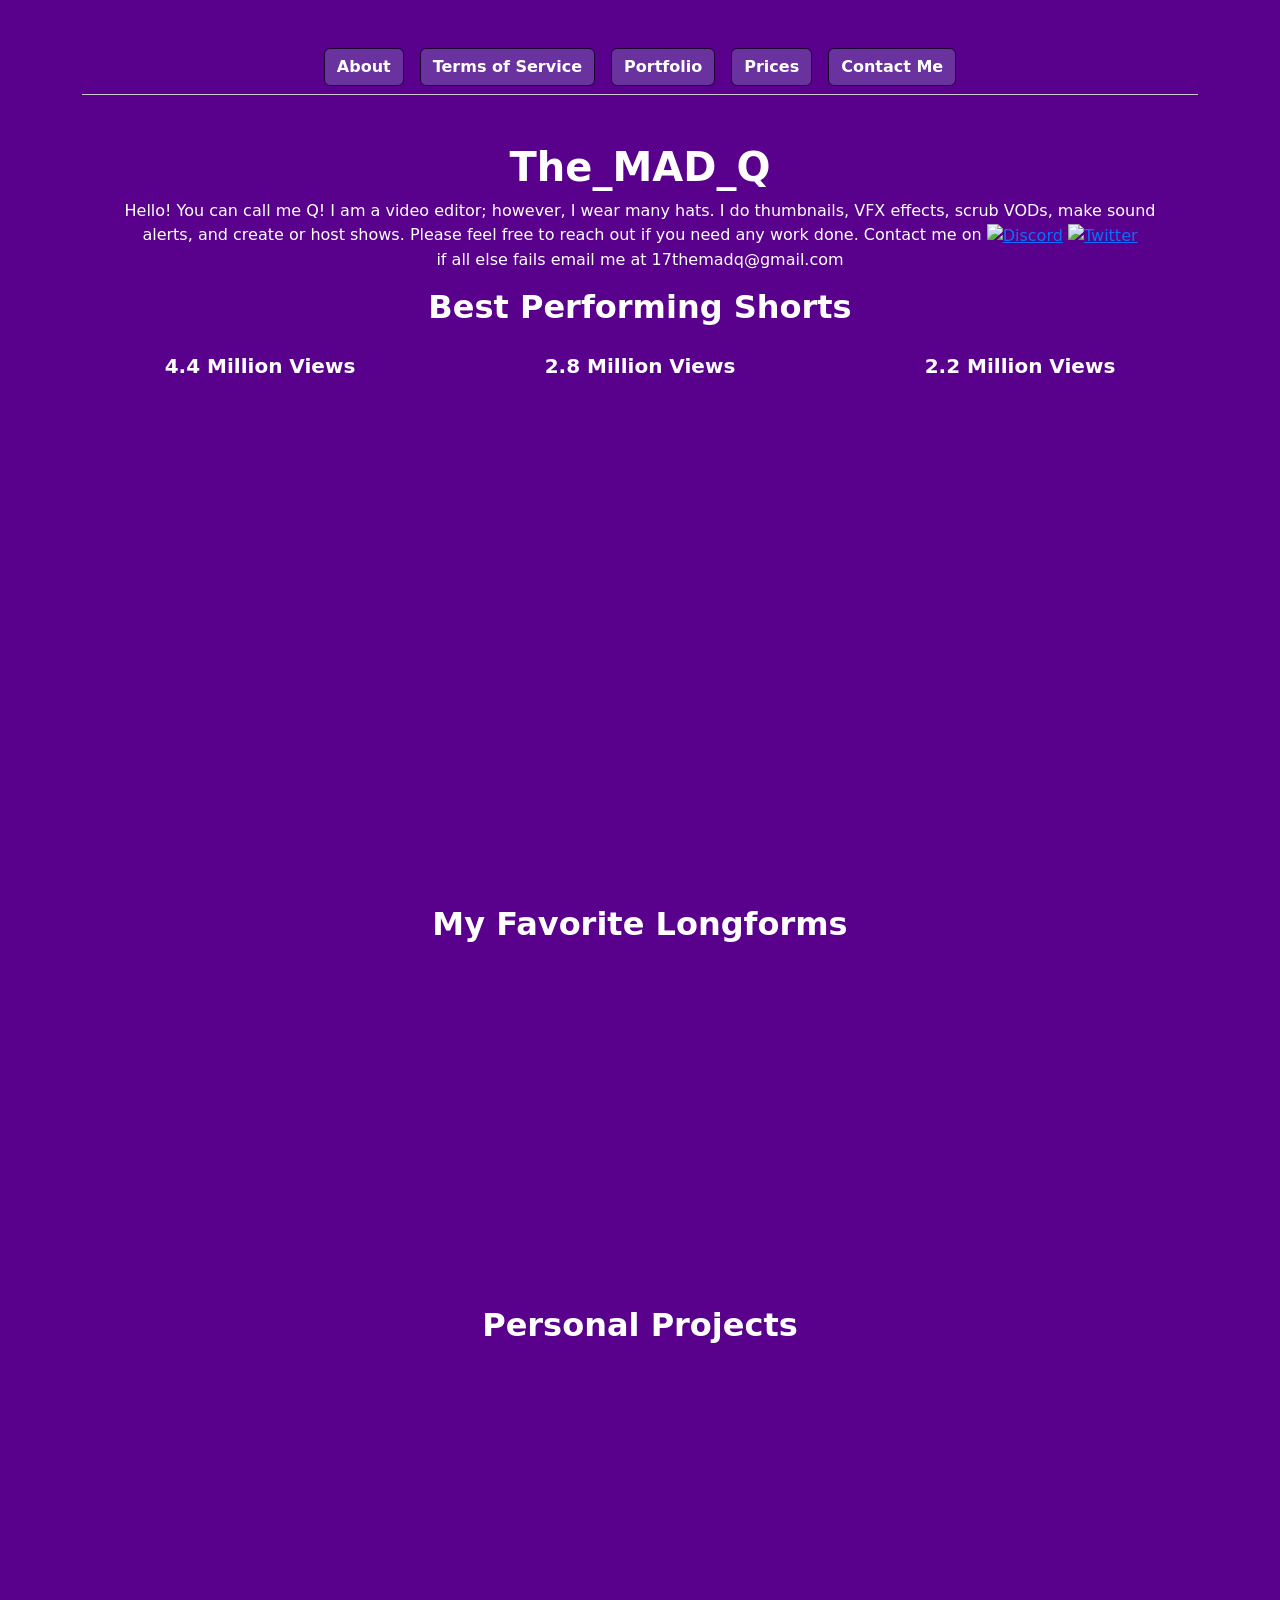
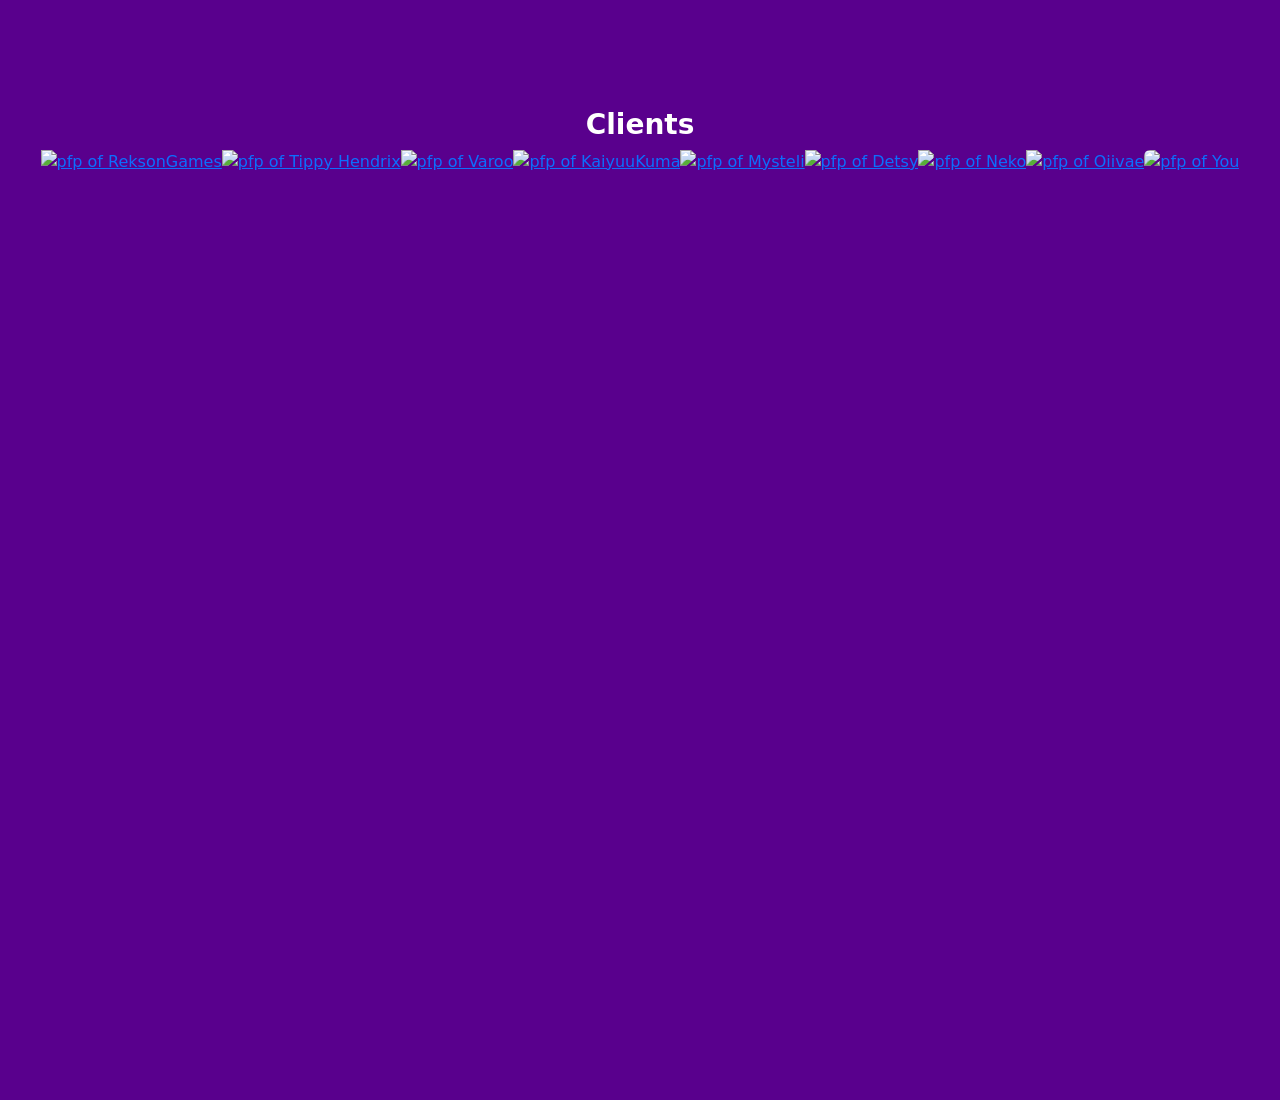
==== index.html @ eb0d392f "Update index.html" ====
<!DOCTYPE html>
<html lang="en" onload="applyTheme()">
  <head>
    <meta charset="UTF-8"/>
    <meta name="viewport" content="width=device-width, initial-scale=1, shrink-to-fit=no">
    <meta property="og:type" content="website"/>
    <meta property="url" content="https://themadq.net"/>
    <link rel="icon" href="https://themadq.net/TheMADQicon.ico" type="https://themadq.net/TheMADQicon.ico"/>
    <meta property="og:title" content="The_MAD_Q" />
    <meta property="og:image" content="https://themadq.net/indexMetadata.webp"/>
    <meta property="og:image:type" content="image/png" /><meta property="og:image:width" content="1350" />
    <meta property="og:image:height" content="800" />
    <meta property="og:url" content="https://themadq.net/test" />
    <meta property="twitter:card" content="summary_large_image" />
    <link rel="canonical" href="https://themadq.net/test" />
    <title>The_MAD_Q</title>
    <link href='bootstrap.css' rel='stylesheet'/>
    <link href="https://cdn.jsdelivr.net/npm/bootstrap@5.3.1/dist/css/bootstrap.min.css" rel="stylesheet" integrity="sha384-4bw+/aepP/YC94hEpVNVgiZdgIC5+VKNBQNGCHeKRQN+PtmoHDEXuppvnDJzQIu9" crossorigin="anonymous">
    <link href="CSS/style.css" rel="stylesheet"/>

  </head>
  <body>
   <div class="container">
    <div class="row">
     <div class="col d-flex flex-wrap justify-content-center mt-5">
       <a class="btn btn-primary mx-2" href="https://themadq.net" role="button"><strong>About</strong></a> 
       <a class="btn btn-primary mx-2" href="https://themadq.net/TermsofService" role="button"><strong>Terms of Service</strong></a>
       <a class="btn btn-primary mx-2" href="https://ytjobs.co/talent/vitrine/150138" target="_blank" role="button"><strong>Portfolio</strong></a>
       <a class="btn btn-primary mx-2" href="https://themadq.net/Prices" role="button"><strong>Prices</strong></a>
       <!--<a class="btn btn-primary mx-2" href="https://themadq.net/FAQ" role="button"><strong>FAQ</strong></a>
       <a class="btn btn-primary mx-2" href="https://themadq.net/Gallery" role="button"><strong>Gallery</strong></a>-->
       <a class="btn btn-primary mx-2" href="https://themadq.net/Contactme" role="button"><strong>Contact Me</strong></a>
      </div> 
    </div>
    <div class="row">
     <div class="col-sm-12 mt-2 mb-5">
      <div style='border-bottom:1px solid #ccc;'></div>
     </div>
    </div>
   </div>


  <div class="container">
   <div class="row">
    <div class="col d-flex flex-wrap justify-content-center text-center ">
     <h1><strong>The_MAD_Q</strong></h1>
    </div>
   </div>
   <div class="row">
    <div class="d-flex flex-wrap justify-content-center text-center px-5">
     <p>Hello! You can call me Q! I am a video editor; however, I wear many hats. I do thumbnails, VFX effects, scrub VODs, make sound alerts, and create or host shows.
Please feel free to reach out if you need any work done. Contact me on
<a href="https://discord.com/users/130128189161734145" target="_blank" title="The_MAD_Q's Discord Profile"><img src="https://themadq.net/Discordicon.webp"  alt="Discord" width="25" height="25"></a>
<a href="https://x.com/TheMADQ17" target="_blank" title="The_MAD_Q's Twitter Profile"><img src="https://themadq.net/twitterlogo.webp"  alt="Twitter" width="25" height="25"></a><br>if all else fails email me at 17themadq@gmail.com</p>
    </div>
   </div>
  </div>

  <div class="container"> 
  <div class="d-flex flex-wrap justify-content-center text-center row">
  <h2><strong>Best Performing Shorts</strong></h2>
    </div>
    <div  class="d-flex flex-wrap justify-content-center text-center row">
      <div class="col">
      <h5 style="margin:20px;"><strong>4.4 Million Views</strong></h5>
     <iframe src="https://youtube.com/embed/oH5hN0wZYtE" frameborder="0" height="500" width="280" allow="accelerometer; autoplay; clipboard-write; encrypted-media; gyroscope; picture-in-picture" 
    allowfullscreen>></iframe>
    </div>
    <div class="col">
      <h5 style="margin:20px;"><strong>2.8 Million Views</strong></h5>
     <iframe src="https://youtube.com/embed/SEuPhp4GVjE" frameborder="0" height="500" width="280" allow="accelerometer; autoplay; clipboard-write; encrypted-media; gyroscope; picture-in-picture" 
    allowfullscreen>></iframe>
    </div>
    <div class="col">
      <h5 style="margin:20px;"><strong>2.2 Million Views</strong></h5>
     <iframe src="https://youtube.com/embed/vFU9yLWL-rI" frameborder="0" height="500" width="280" allow="accelerometer; autoplay; clipboard-write; encrypted-media; gyroscope; picture-in-picture" 
    allowfullscreen>></iframe>
    </div>
   </div>
  </div>
  <div class="">
    <div class="">
     <div class="d-flex flex-wrap justify-content-center text-center">
   <h2><strong>My Favorite Longforms</strong></h2>
   </div>


  <div class="d-flex flex-wrap justify-content-center text-center">
    <iframe width="560" height="315" src="https://www.youtube.com/embed/2i5Z8L7e8eo" style="margin:20px;" title="YouTube video player" frameborder="0" allow="accelerometer; autoplay; clipboard-write; encrypted-media; gyroscope; picture-in-picture; web-share" allowfullscreen></iframe>
    <iframe width="560" height="315" src="https://www.youtube.com/embed/TxYuW2RNyuw" style="margin:20px;" title="YouTube video player" frameborder="0" allow="accelerometer; autoplay; clipboard-write; encrypted-media; gyroscope; picture-in-picture; web-share" allowfullscreen></iframe>
   </div>

   <div class="d-flex flex-wrap justify-content-center text-center">
    <h2><strong>Personal Projects</strong></h2>
   </div>
   <div class="d-flex flex-wrap justify-content-center text-center">
    <iframe width="560" height="315" src="https://www.youtube.com/embed/yx2Ar96i40w" style="margin:20px;" title="YouTube video player" frameborder="0" allow="accelerometer; autoplay; clipboard-write; encrypted-media; gyroscope; picture-in-picture; web-share" allowfullscreen></iframe>
    <iframe width="560" height="315" src="https://www.youtube.com/embed/VaAvgqwzZWM" style="margin:20px;" title="YouTube video player" frameborder="0" allow="accelerometer; autoplay; clipboard-write; encrypted-media; gyroscope; picture-in-picture; web-share" allowfullscreen></iframe>
   </div>

   <div class="d-flex flex-wrap justify-content-center"><h3 class="title"><strong>Clients</strong></h3></div>
   <div class="d-flex flex-wrap justify-content-center">
    <a href="https://www.youtube.com/@ReksonGames" target="_blank" title="ReksonGames's Youtube"><img src="http://themadq.net/Rekson.webp"  alt="pfp of ReksonGames" width="100" height="100"></a>
    <a href="https://www.youtube.com/@tippyhendrix" target="_blank" title="Tippy Hendrix's Youtube"><img src="http://themadq.net/Tippy.webp" alt="pfp of Tippy Hendrix" width="100" height="100"></a>
    <a href="https://www.youtube.com/@VarooVT" target="_blank" title="Varoo's Youtube"><img src="http://themadq.net/Varoo.webp" alt="pfp of Varoo" width="100" height="100"></a>
    <a href="https://www.youtube.com/@KaiyuuKuma" target="_blank" title="Kaiyuu Kuma's Youtube"><img src="http://themadq.net/Kuma.webp" alt="pfp of KaiyuuKuma" width="100" height="100"></a>
    <a href="https://www.youtube.com/@MysteliStreams" target="_blank" title="Mysteli's Youtube"><img src="http://themadq.net/Mysteli.webp" alt="pfp of Mysteli" width="100" height="100"></a>
    <a href="https://www.youtube.com/@detsy5484" target="_blank" title="Detsy's Youtube"><img src="http://themadq.net/Detsy.webp" alt="pfp of Detsy" width="100" height="100"></a>
    <a href="https://www.youtube.com/@SSSRNeko" target="_blank" title="Neko's Youtube"><img src="http://themadq.net/SSRNeko.webp" alt="pfp of Neko" width="100" height="100"></a>
    <a href="https://www.youtube.com/@Oiivae" target="_blank" title="Oiivae's Youtube"><img src="http://themadq.net/Oiivae.webp" alt="pfp of Oiivae" width="100" height="100"></a>
    <a href="https://www.youtube.com" target="_blank" title="You're Youtube"><img src="http://themadq.net/You.webp" alt="pfp of You" class="rounded float-right"  width="100" height="100"></a>
   </div>

   <script src="https://code.jquery.com/jquery-3.3.1.slim.min.js" integrity="sha384-q8i/X+965DzO0rT7abK41JStQIAqVgRVzpbzo5smXKp4YfRvH+8abtTE1Pi6jizo" crossorigin="anonymous"></script>
   <script src="https://cdn.jsdelivr.net/npm/popper.js@1.14.7/dist/umd/popper.min.js" integrity="sha384-UO2eT0CpHqdSJQ6hJty5KVphtPhzWj9WO1clHTMGa3JDZwrnQq4sF86dIHNDz0W1" crossorigin="anonymous"></script>
   <script src="https://cdn.jsdelivr.net/npm/bootstrap@4.3.1/dist/js/bootstrap.min.js" integrity="sha384-JjSmVgyd0p3pXB1rRibZUAYoIIy6OrQ6VrjIEaFf/nJGzIxFDsf4x0xIM+B07jRM" crossorigin="anonymous"></script>
 </body>
</html>
---- CSS/style.css ----
img.C{
  
}


title{
  color: #FFFFFF;
  font-family: 'Source Sans Pro', sans-serif;
  font-size: clamp(1rem, 5vw, 6rem);
  line-height: 1.5;
  font-weight: 900;
  -webkit-text-stroke: 0.03em #000000;
  text-stroke: 0.03em #000000;
}

.body {
  background-image: url('https://themadq.net/background2.webp');
  background-repeat: no-repeat;
  background-attachment: fixed;
  background-size: 100% 100%;
  color: white;
}

html { 
  
}


body, html {
  margin: 0;
  color: white;
  height: 100%;
}

body{
  background-image: url("https://themadq.net/background2.webp");
  background-repeat: no-repeat, repeat;
  background-color: #59008D;
  background-position: center;
  background-size: cover;
  background-attachment: fixed;
  height: 300vh;
}


.background {
  position: fixed;
  top: 0;
  left: 0;
  width: 100%;
  height: 100%;
  background: url('') no-repeat center center;
  background-size: cover;
  z-index: -1;/
}

.btn{
  background-color:#6a329f;
  border-color: #1c0333;
}
.btn-primary:hover{
 background-color: #522081;
 border-color: #1c0333;
}

.btn-primary:active{
  background-color:#8a41d0 !important;
  border-color: #390668 !important;
}

btn-primary:visited{
  background-color:#4d0a87;
  border-color: #390668;
}
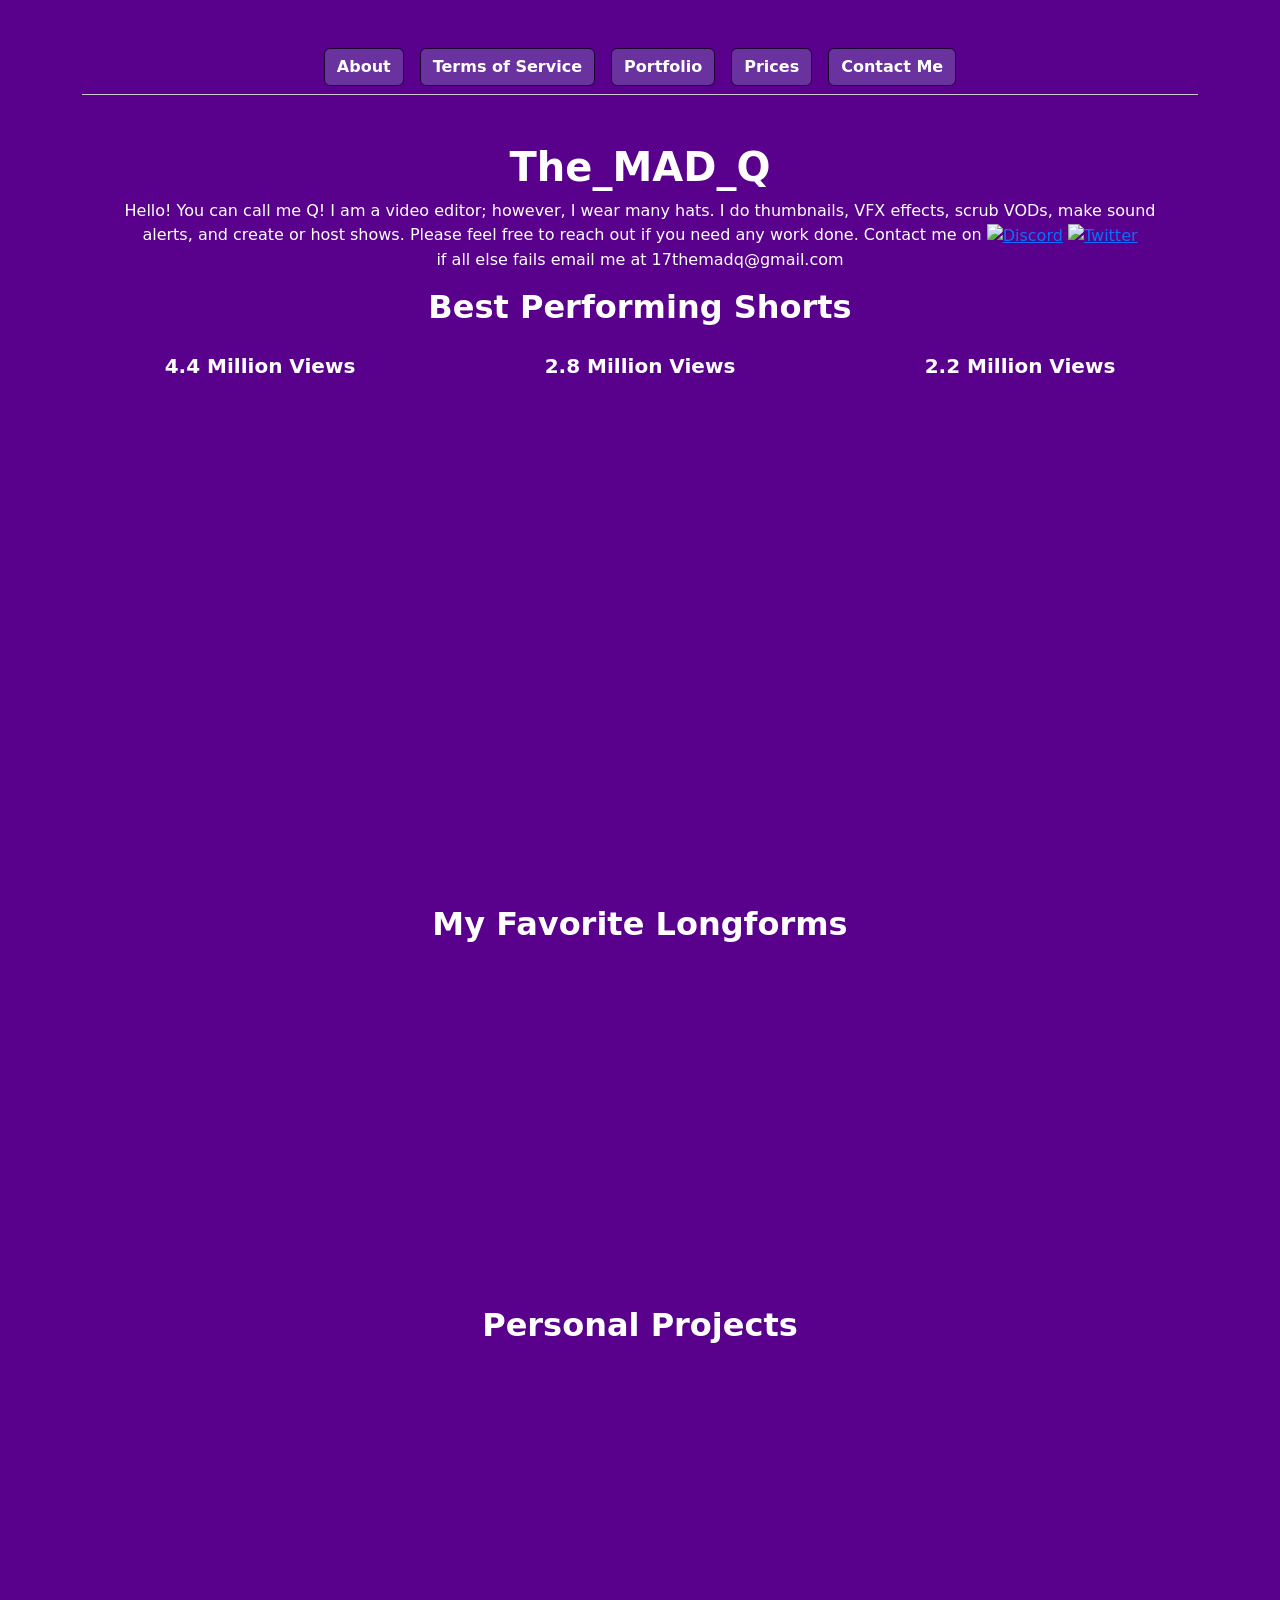
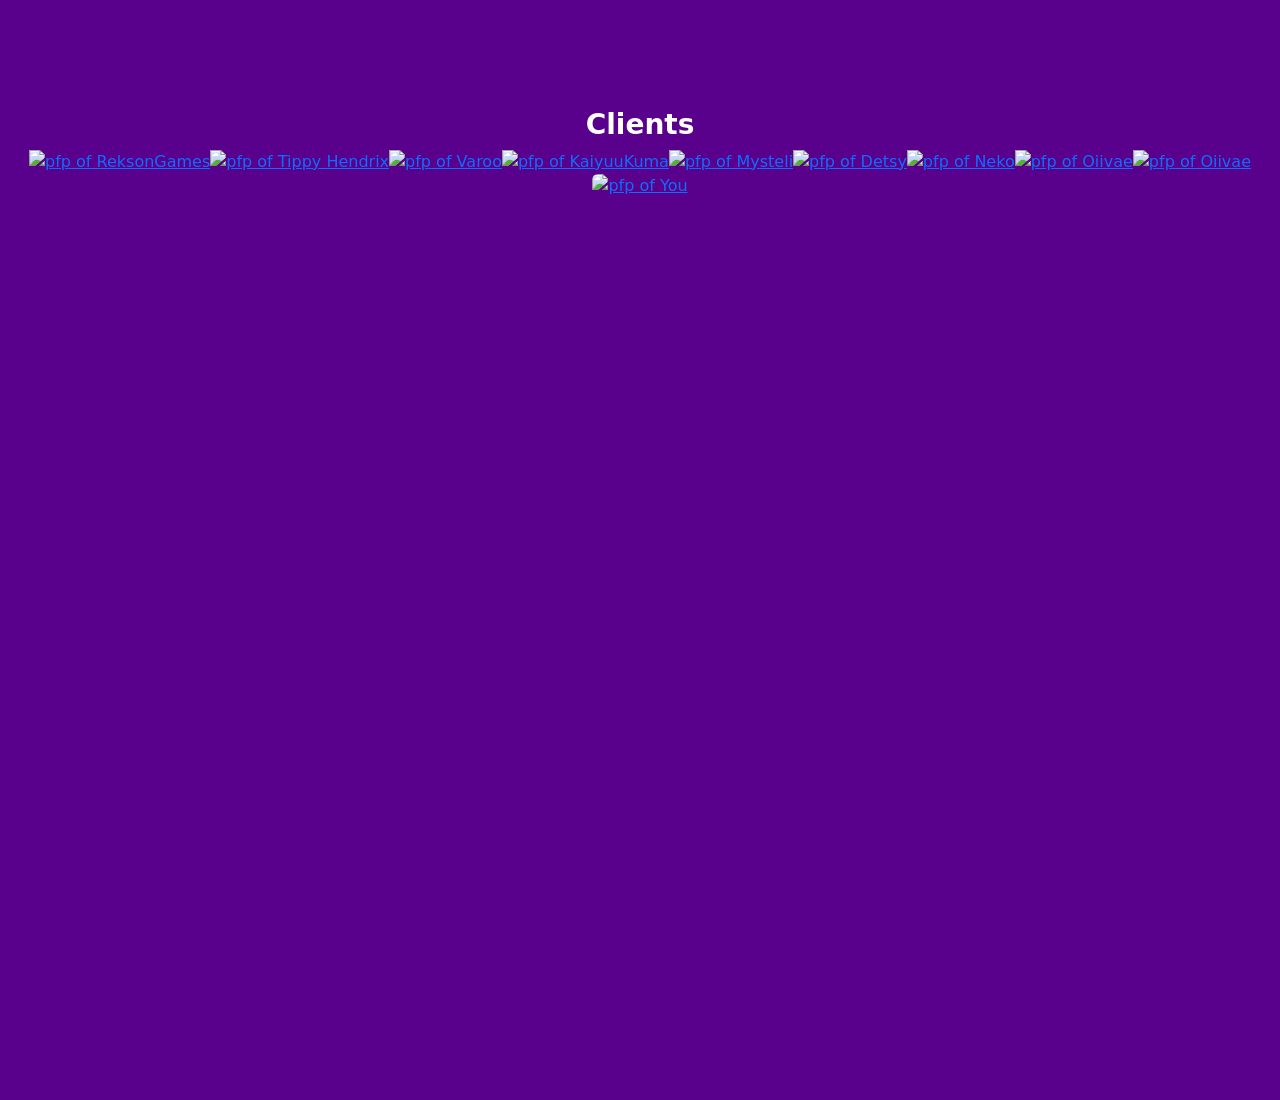
==== commit 56825d19: "added Rise to clients" ====
--- a/index.html
+++ b/index.html
@@ -108,6 +108,7 @@
     <a href="https://www.youtube.com/@detsy5484" target="_blank" title="Detsy's Youtube"><img src="http://themadq.net/Detsy.webp" alt="pfp of Detsy" width="100" height="100"></a>
     <a href="https://www.youtube.com/@SSSRNeko" target="_blank" title="Neko's Youtube"><img src="http://themadq.net/SSRNeko.webp" alt="pfp of Neko" width="100" height="100"></a>
     <a href="https://www.youtube.com/@Oiivae" target="_blank" title="Oiivae's Youtube"><img src="http://themadq.net/Oiivae.webp" alt="pfp of Oiivae" width="100" height="100"></a>
+    <a href="https://www.youtube.com/@risetonee" target="_blank" title="RiseTone's Youtube"><img src="http://themadq.net/Risetone.webp" alt="pfp of Oiivae" width="100" height="100"></a>
     <a href="https://www.youtube.com" target="_blank" title="You're Youtube"><img src="http://themadq.net/You.webp" alt="pfp of You" class="rounded float-right"  width="100" height="100"></a>
    </div>
 
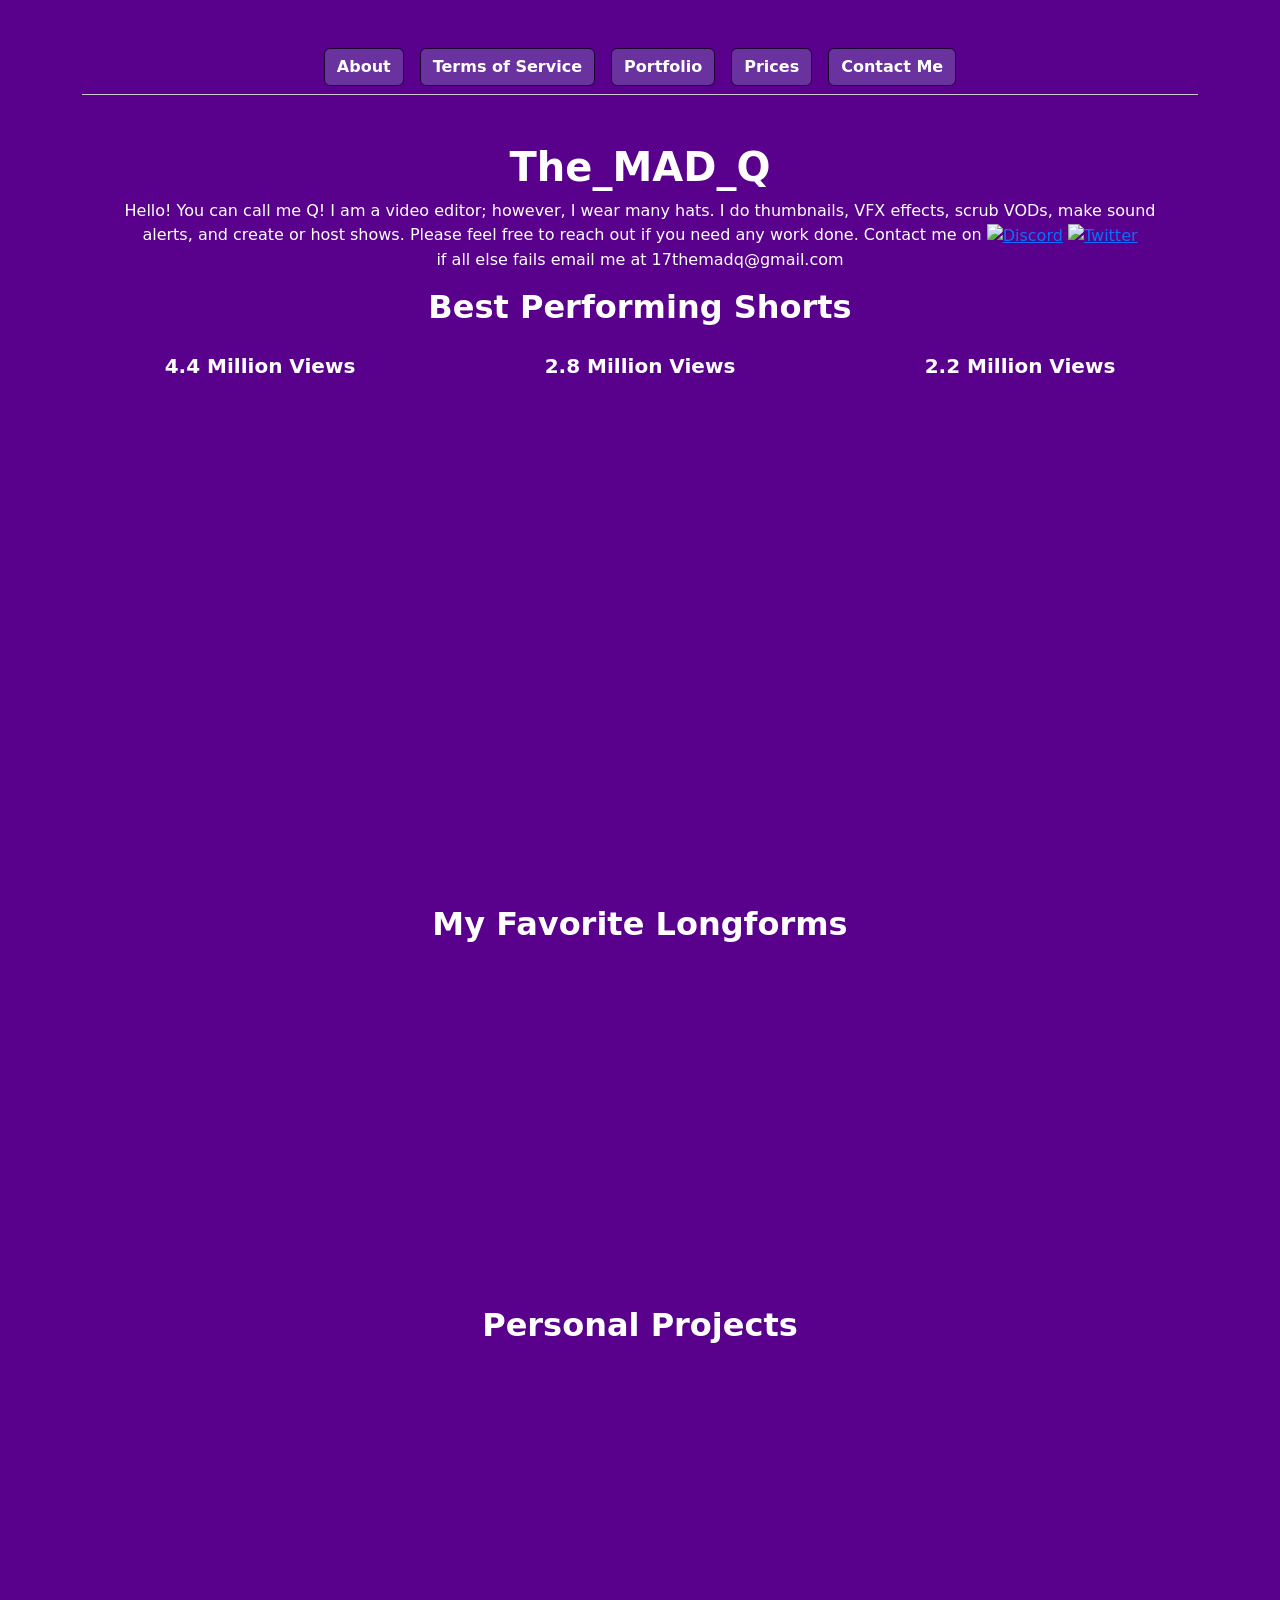
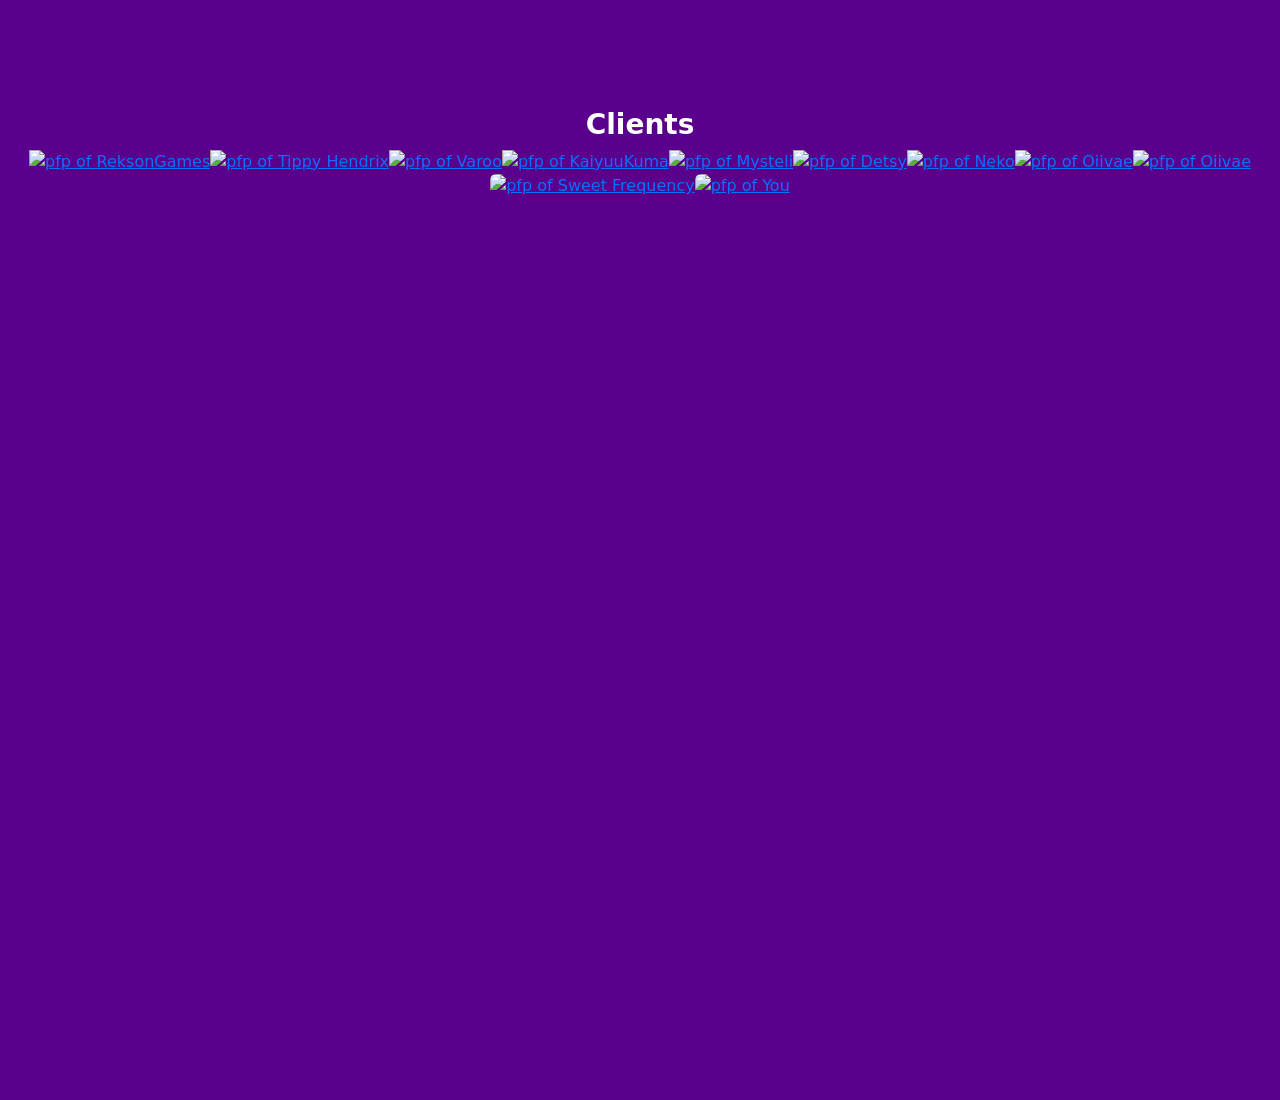
==== commit ef4badb3: "add client" ====
--- a/index.html
+++ b/index.html
@@ -108,7 +108,8 @@
     <a href="https://www.youtube.com/@detsy5484" target="_blank" title="Detsy's Youtube"><img src="http://themadq.net/Detsy.webp" alt="pfp of Detsy" width="100" height="100"></a>
     <a href="https://www.youtube.com/@SSSRNeko" target="_blank" title="Neko's Youtube"><img src="http://themadq.net/SSRNeko.webp" alt="pfp of Neko" width="100" height="100"></a>
     <a href="https://www.youtube.com/@Oiivae" target="_blank" title="Oiivae's Youtube"><img src="http://themadq.net/Oiivae.webp" alt="pfp of Oiivae" width="100" height="100"></a>
-    <a href="https://www.youtube.com/@risetonee" target="_blank" title="RiseTone's Youtube"><img src="http://themadq.net/Risetone.webp" alt="pfp of Oiivae" width="100" height="100"></a>
+    <a href="https://www.youtube.com/@risetone" target="_blank" title="RiseTone's Youtube"><img src="http://themadq.net/Risetone.webp" alt="pfp of Oiivae" width="100" height="100"></a>
+    <a href="https://www.youtube.com/@sweet_frequency4272" target="_blank" title="Sweet Frequency's Youtube"><img src="http://themadq.net/Sweet_Frequency.webp" alt="pfp of Sweet Frequency" class="rounded float-right"  width="100" height="100"></a>
     <a href="https://www.youtube.com" target="_blank" title="You're Youtube"><img src="http://themadq.net/You.webp" alt="pfp of You" class="rounded float-right"  width="100" height="100"></a>
    </div>
 
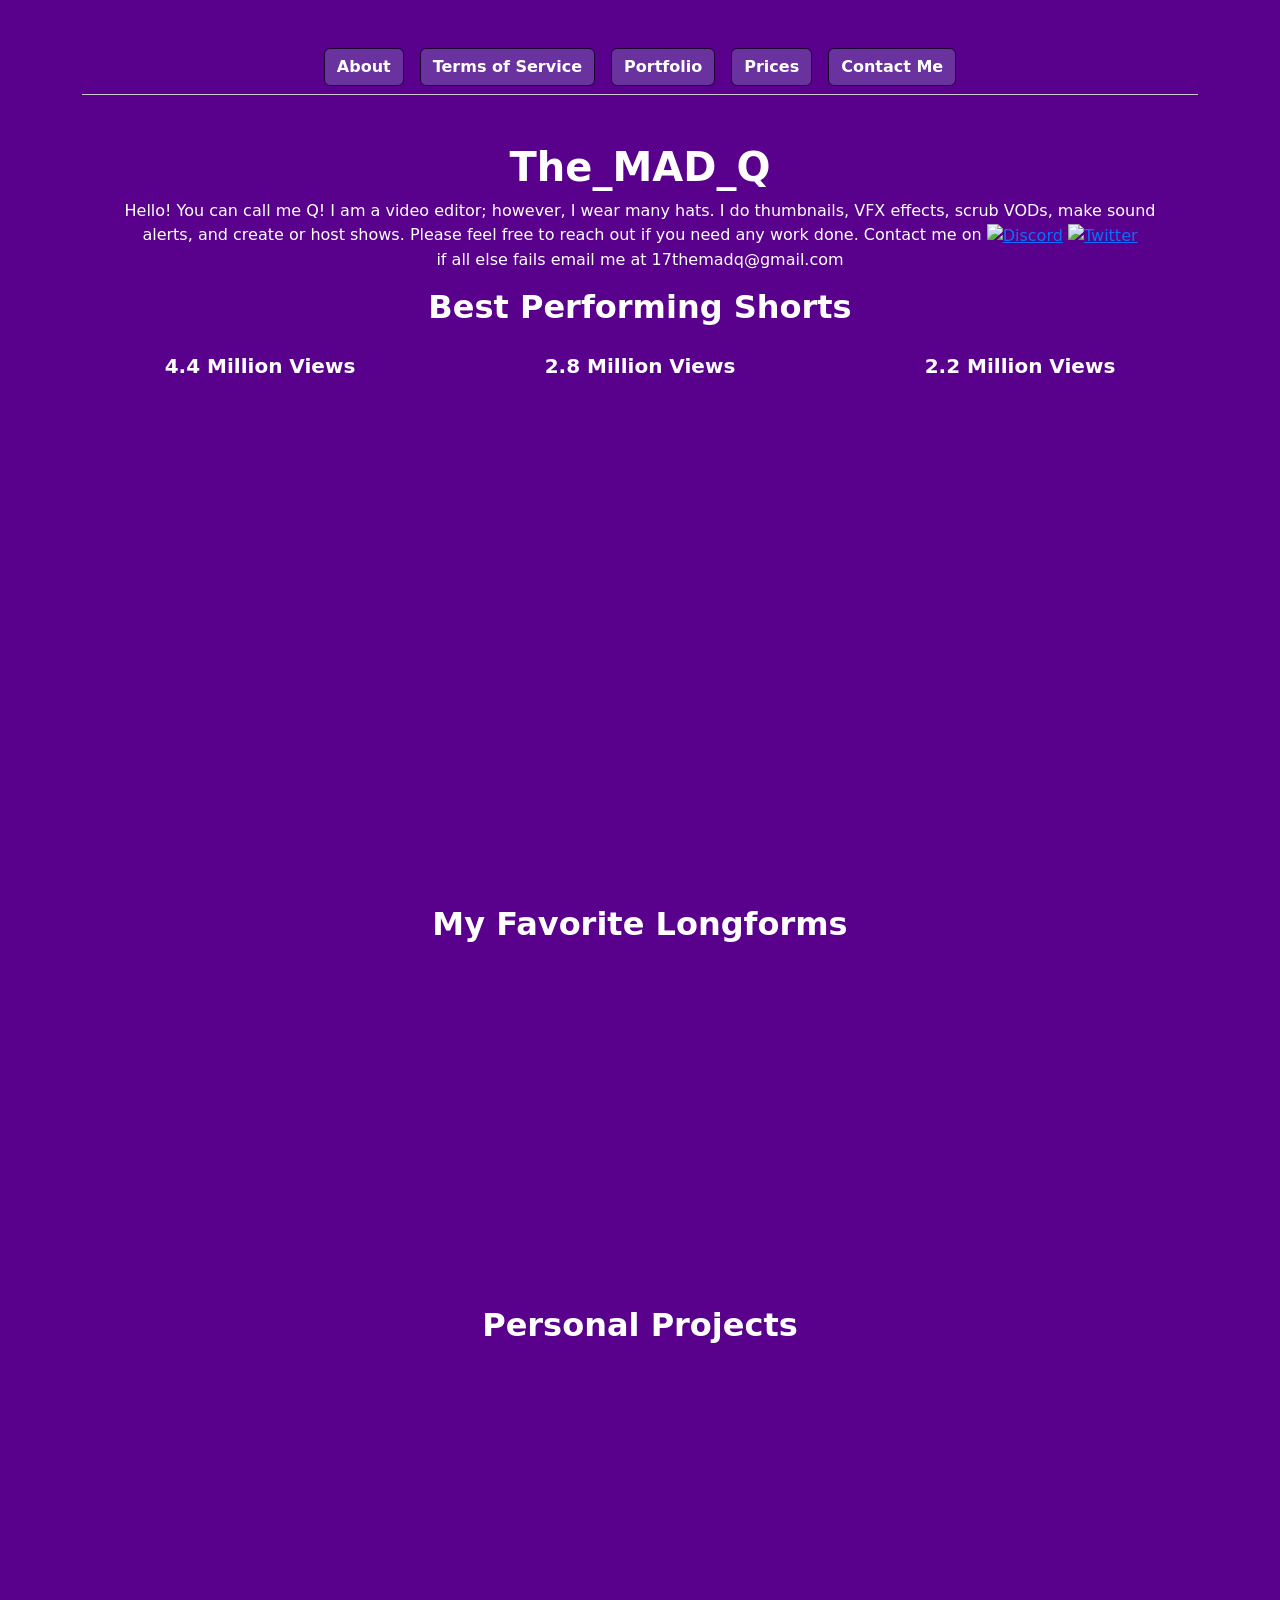
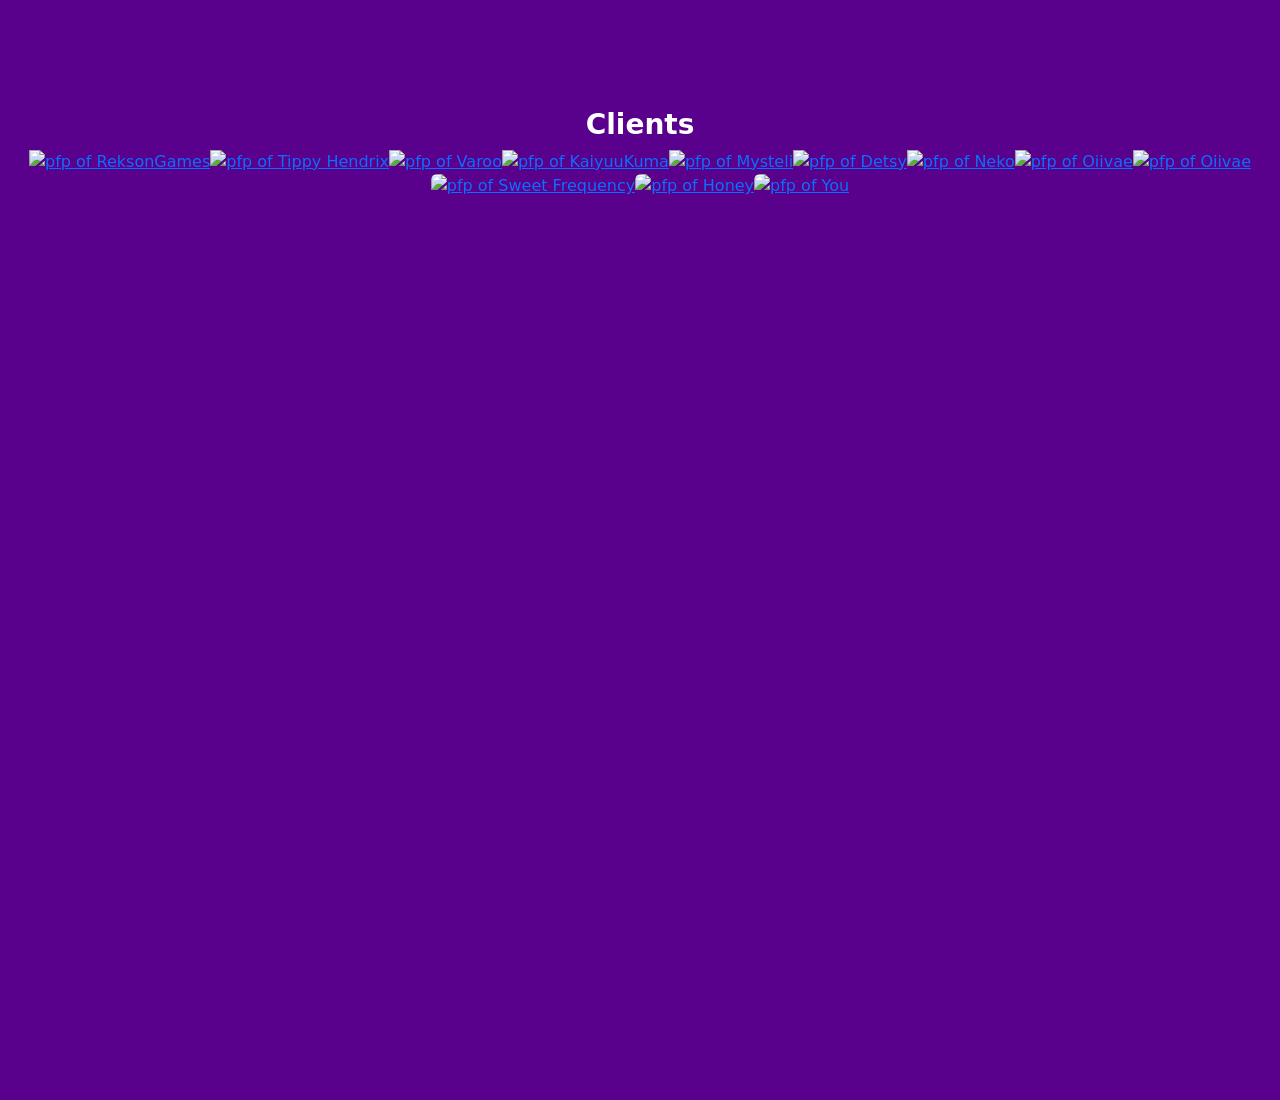
==== commit 41c5b1e9: "adding a client" ====
--- a/index.html
+++ b/index.html
@@ -110,6 +110,7 @@
     <a href="https://www.youtube.com/@Oiivae" target="_blank" title="Oiivae's Youtube"><img src="http://themadq.net/Oiivae.webp" alt="pfp of Oiivae" width="100" height="100"></a>
     <a href="https://www.youtube.com/@risetone" target="_blank" title="RiseTone's Youtube"><img src="http://themadq.net/Risetone.webp" alt="pfp of Oiivae" width="100" height="100"></a>
     <a href="https://www.youtube.com/@sweet_frequency4272" target="_blank" title="Sweet Frequency's Youtube"><img src="http://themadq.net/Sweet_Frequency.webp" alt="pfp of Sweet Frequency" class="rounded float-right"  width="100" height="100"></a>
+    <a href="https://www.youtube.com/@Honeythekawaiibunny" target="_blank" title="Honey's Youtube"><img src="https://www.youtube.com/@Honeythekawaiibunny" alt="pfp of Honey" class="rounded float-right"  width="100" height="100"></a>
     <a href="https://www.youtube.com" target="_blank" title="You're Youtube"><img src="http://themadq.net/You.webp" alt="pfp of You" class="rounded float-right"  width="100" height="100"></a>
    </div>
 
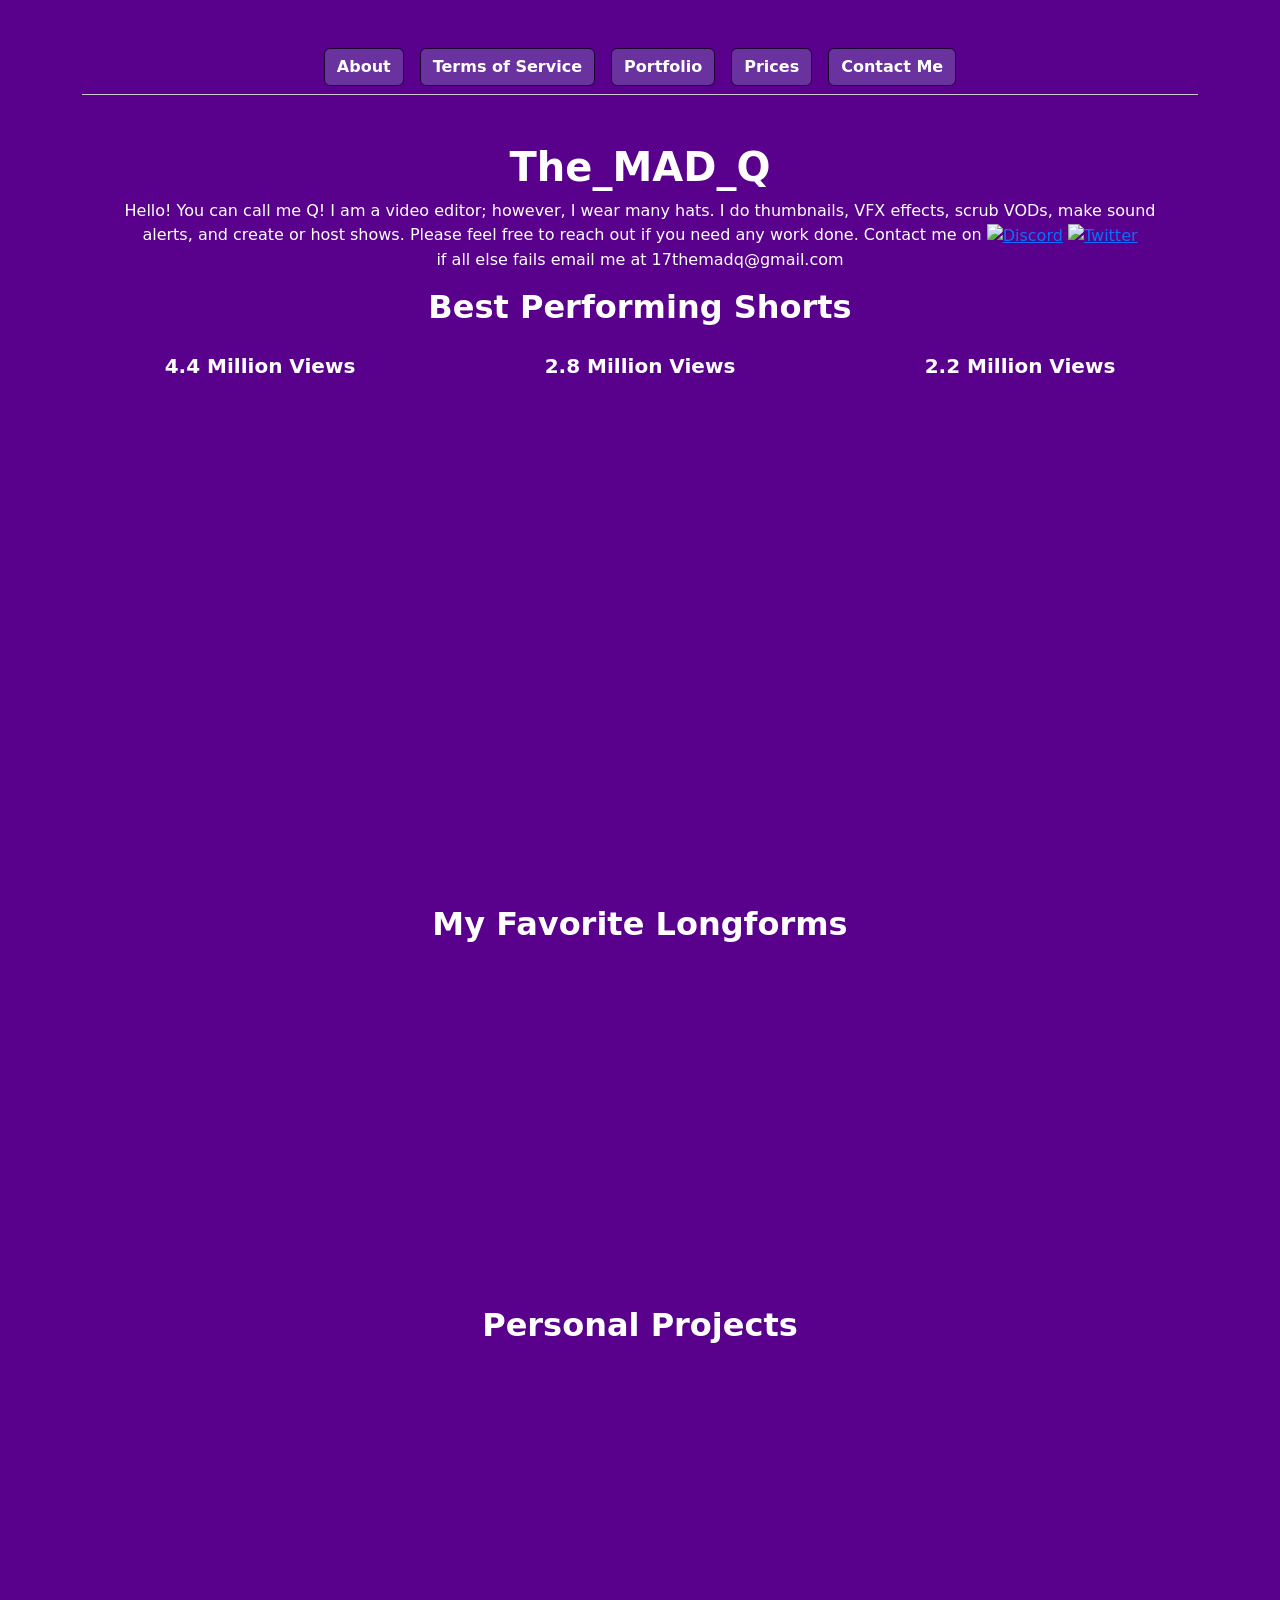
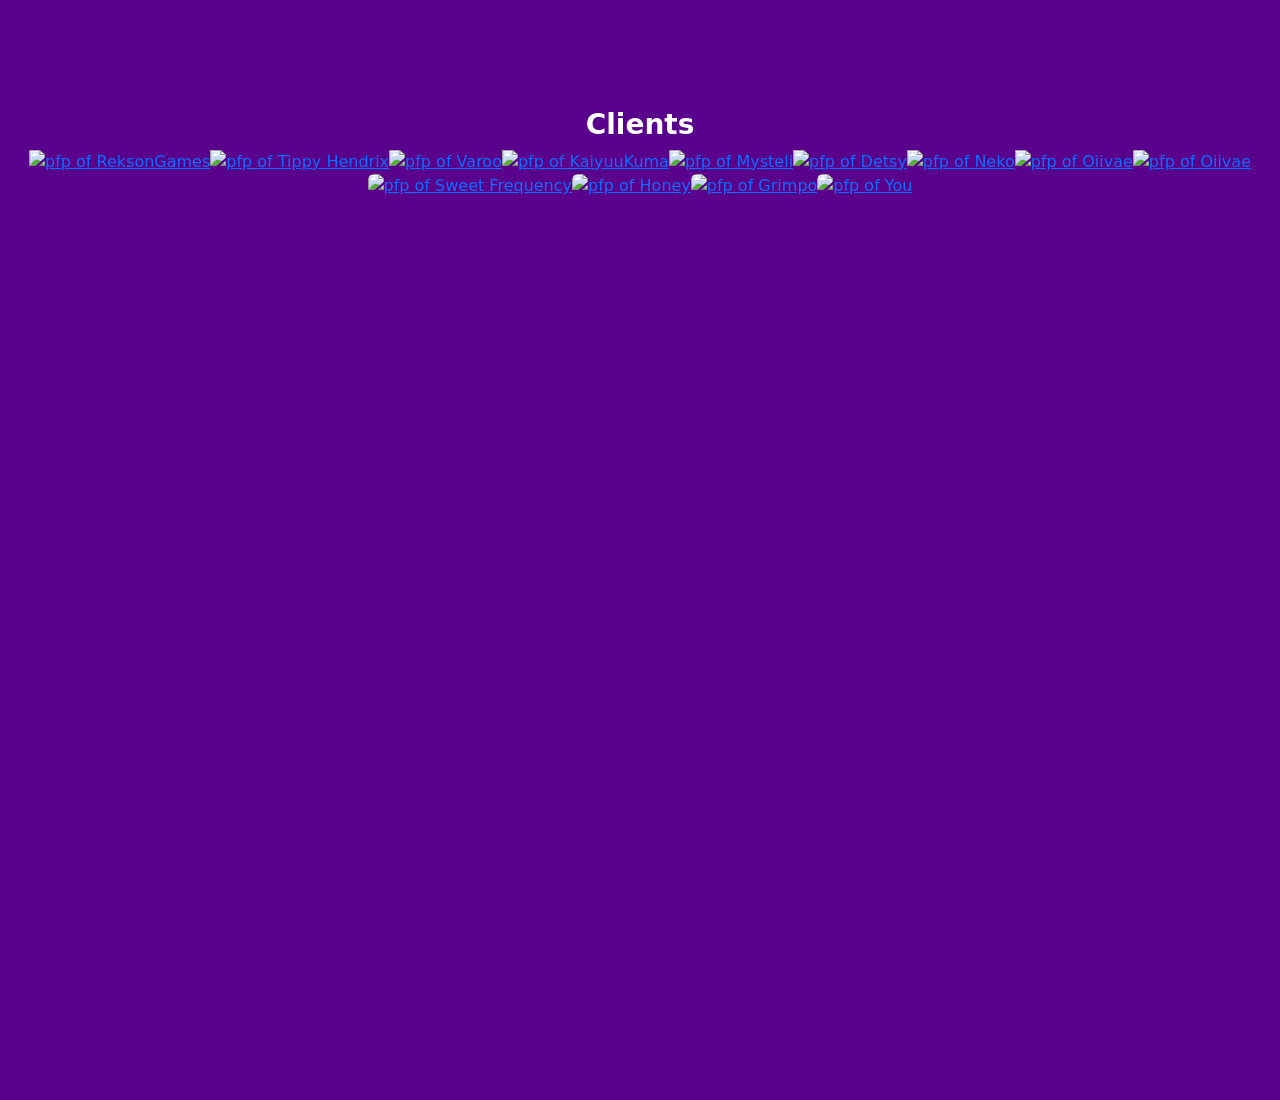
==== commit c8271f83: "added client" ====
--- a/index.html
+++ b/index.html
@@ -110,7 +110,8 @@
     <a href="https://www.youtube.com/@Oiivae" target="_blank" title="Oiivae's Youtube"><img src="http://themadq.net/Oiivae.webp" alt="pfp of Oiivae" width="100" height="100"></a>
     <a href="https://www.youtube.com/@risetone" target="_blank" title="RiseTone's Youtube"><img src="http://themadq.net/Risetone.webp" alt="pfp of Oiivae" width="100" height="100"></a>
     <a href="https://www.youtube.com/@sweet_frequency4272" target="_blank" title="Sweet Frequency's Youtube"><img src="http://themadq.net/Sweet_Frequency.webp" alt="pfp of Sweet Frequency" class="rounded float-right"  width="100" height="100"></a>
-    <a href="https://www.youtube.com/@Honeythekawaiibunny" target="_blank" title="Honey's Youtube"><img src="https://www.youtube.com/@Honeythekawaiibunny" alt="pfp of Honey" class="rounded float-right"  width="100" height="100"></a>
+    <a href="https://www.youtube.com/@Honeythekawaiibunny" target="_blank" title="Honey's Youtube"><img src="http://themadq.net/Honey.webp" alt="pfp of Honey" class="rounded float-right"  width="100" height="100"></a>
+    <a href="https://www.youtube.com/@Grimpo96" target="_blank" title="Grimpo's Youtube"><img src="http://themadq.net/Grimpo.webp" alt="pfp of Grimpo" class="rounded float-right"  width="100" height="100"></a>
     <a href="https://www.youtube.com" target="_blank" title="You're Youtube"><img src="http://themadq.net/You.webp" alt="pfp of You" class="rounded float-right"  width="100" height="100"></a>
    </div>
 
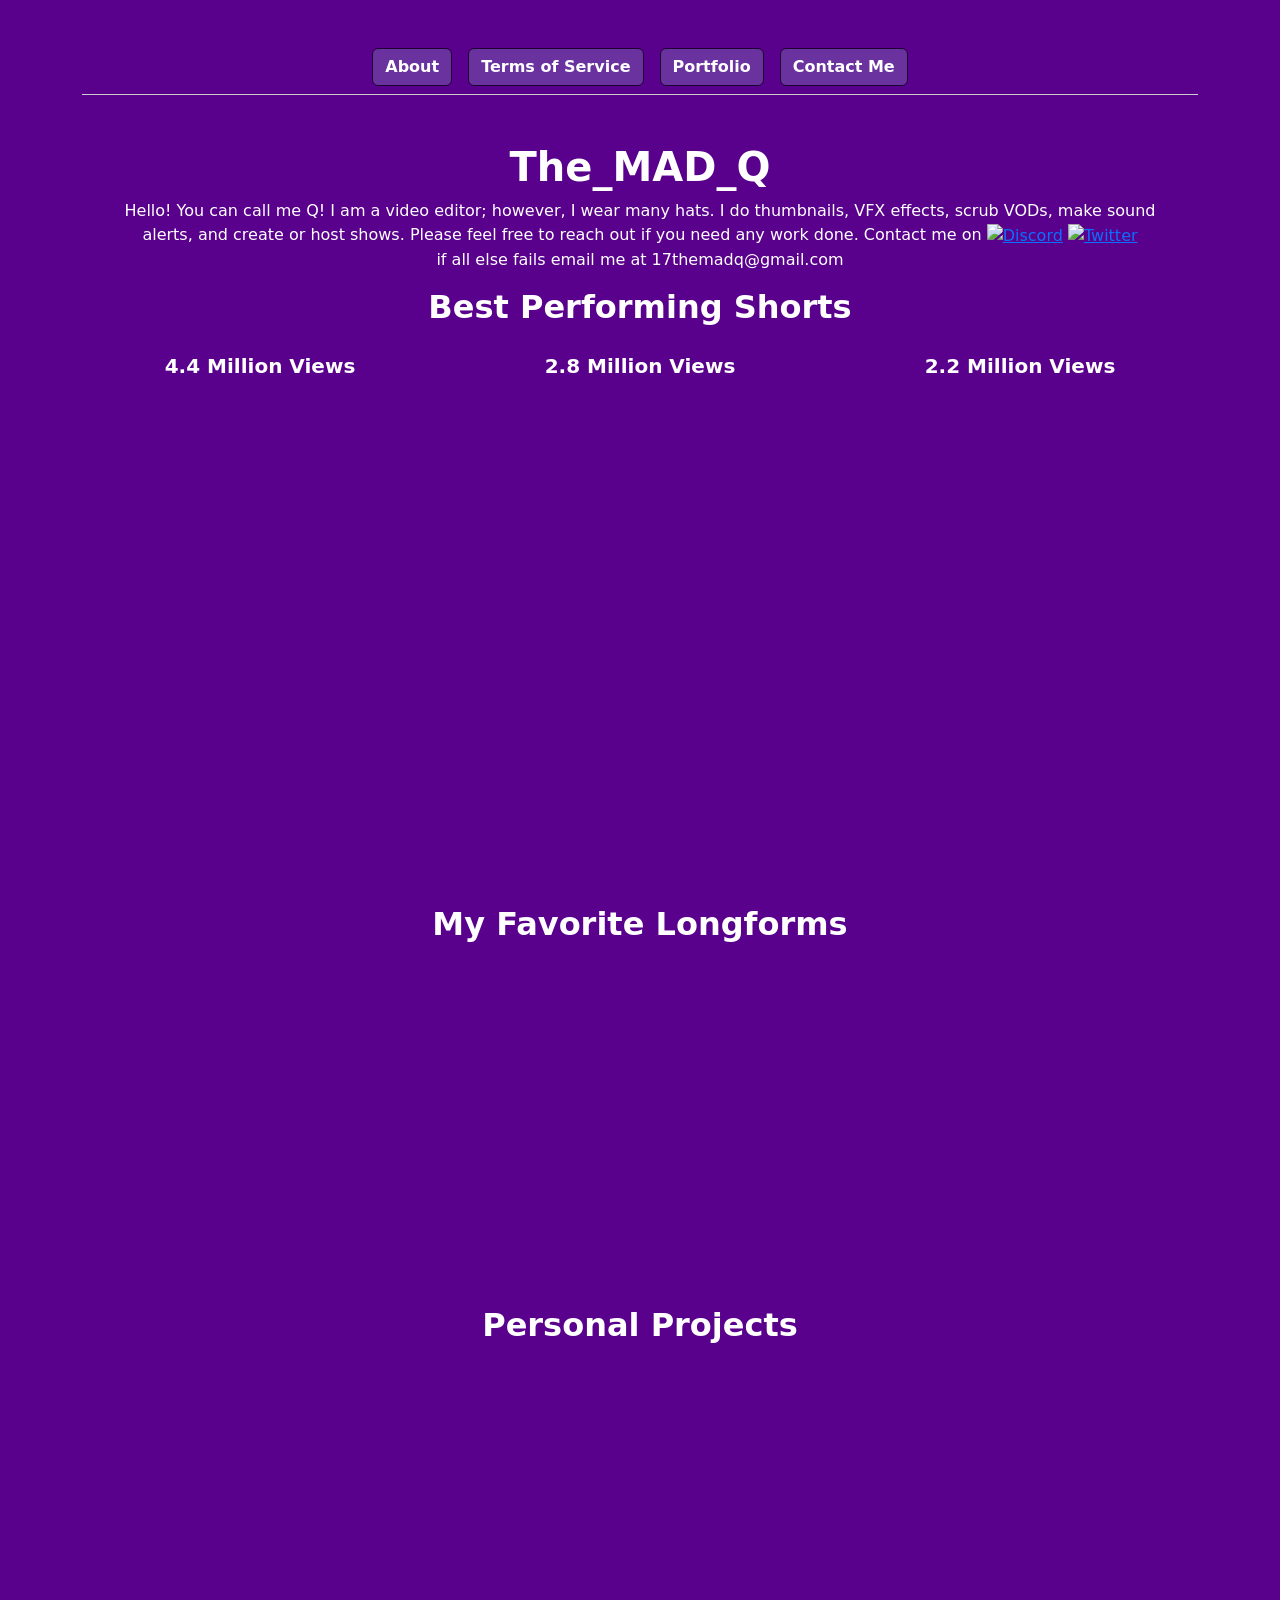
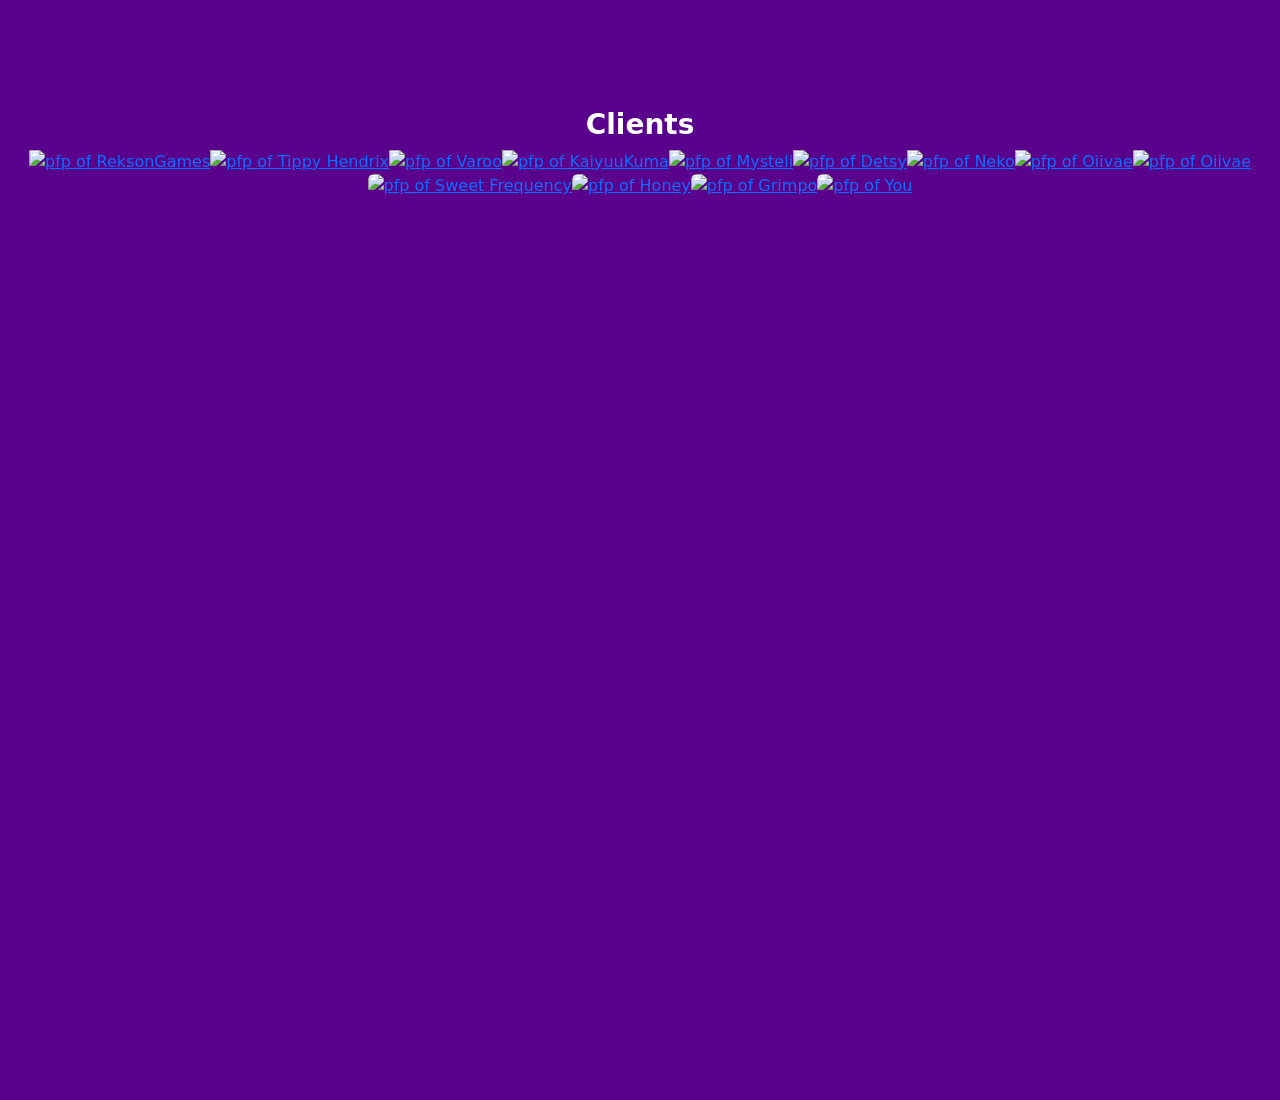
==== commit 9807c304: "Update index.html" ====
--- a/index.html
+++ b/index.html
@@ -26,8 +26,8 @@
        <a class="btn btn-primary mx-2" href="https://themadq.net" role="button"><strong>About</strong></a> 
        <a class="btn btn-primary mx-2" href="https://themadq.net/TermsofService" role="button"><strong>Terms of Service</strong></a>
        <a class="btn btn-primary mx-2" href="https://ytjobs.co/talent/vitrine/150138" target="_blank" role="button"><strong>Portfolio</strong></a>
-       <a class="btn btn-primary mx-2" href="https://themadq.net/Prices" role="button"><strong>Prices</strong></a>
-       <!--<a class="btn btn-primary mx-2" href="https://themadq.net/FAQ" role="button"><strong>FAQ</strong></a>
+        <!--<a class="btn btn-primary mx-2" href="https://themadq.net/Prices" role="button"><strong>Prices</strong></a>
+       <a class="btn btn-primary mx-2" href="https://themadq.net/FAQ" role="button"><strong>FAQ</strong></a>
        <a class="btn btn-primary mx-2" href="https://themadq.net/Gallery" role="button"><strong>Gallery</strong></a>-->
        <a class="btn btn-primary mx-2" href="https://themadq.net/Contactme" role="button"><strong>Contact Me</strong></a>
       </div> 
